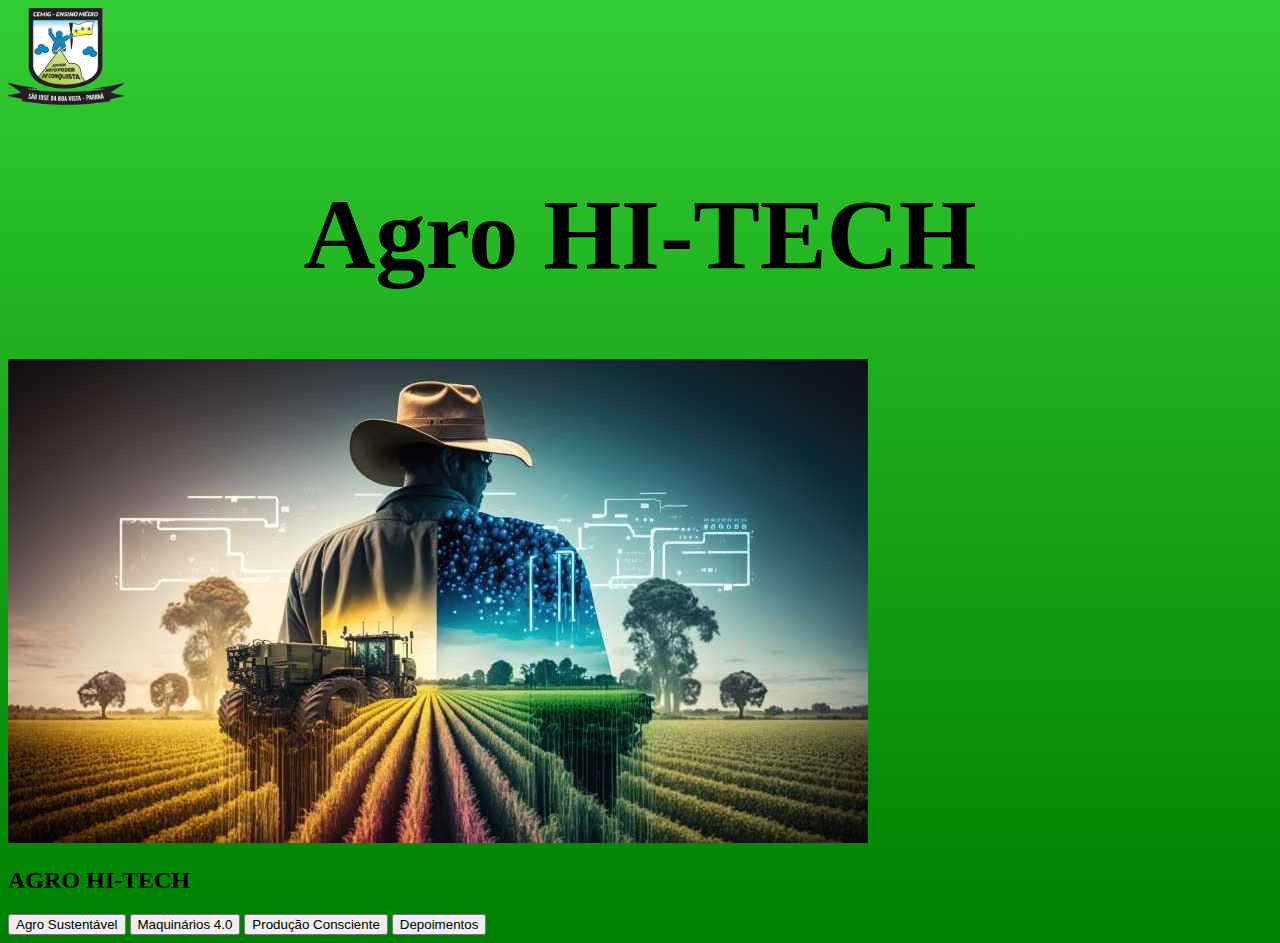
==== index.html @ 36728aed "gg" ====
<!DOCTYPE html>
<html lang="pt-br">
<head>
    <meta charset="UTF-8">
    <meta name="viewport" content="width=device-width, initial-scale=1.0">
    <title>AGRO HI-TECH</title>
    <link rel="stylesheet" href="style.css">
</head>
    <body>
        <head class="cabecalho">
            <img class="imagem-cabecalho" src="imagens/logo cemig.png" alt="Logo Cemig">
            <h1 class="titulo-cabecalho">Agro HI-TECH</h1>
        </head>
        <head class="imagem-abaixo">
            <img class="imagem-abaixo" src="imagens/hi-tech.jpeg" alt="imagem hi tech">
        </head>
        <section class="conteudo-principal">
            <h2 class="titulo-principal">AGRO HI-TECH<span></span></h2>
            <div class="conteudo">
                <div class="botoes">
                    <button class="botao ativo">Agro Sustentável</button>
                    <button class="botao">Maquinários 4.0</button>
                    <button class="botao">Produção Consciente</button>
                    <button class="botao">Depoimentos</button>
                </div>
                <div class="abas-textos">

    </section>
    
</body>
</html>
---- style.css ----
:root {
    --cor-de-fundo: #32CD32;
    --verde: #008000;
    --preta: #000;
    --branco: #fff;
    --azul: #6495ED;
}

body{
    background-image: linear-gradient(#32CD32, #008000);
}

.cabecalho{
    background-color: var(--cor-de-fundo);
    display: flex;
    align-items: center;
}

.imagem-cabecalho{
    width: 120px;
}

.titulo-cabecalho{
    font-family:'Times New Roman', Times, serif;
    font-size: 100px;
    text-align: center;
}
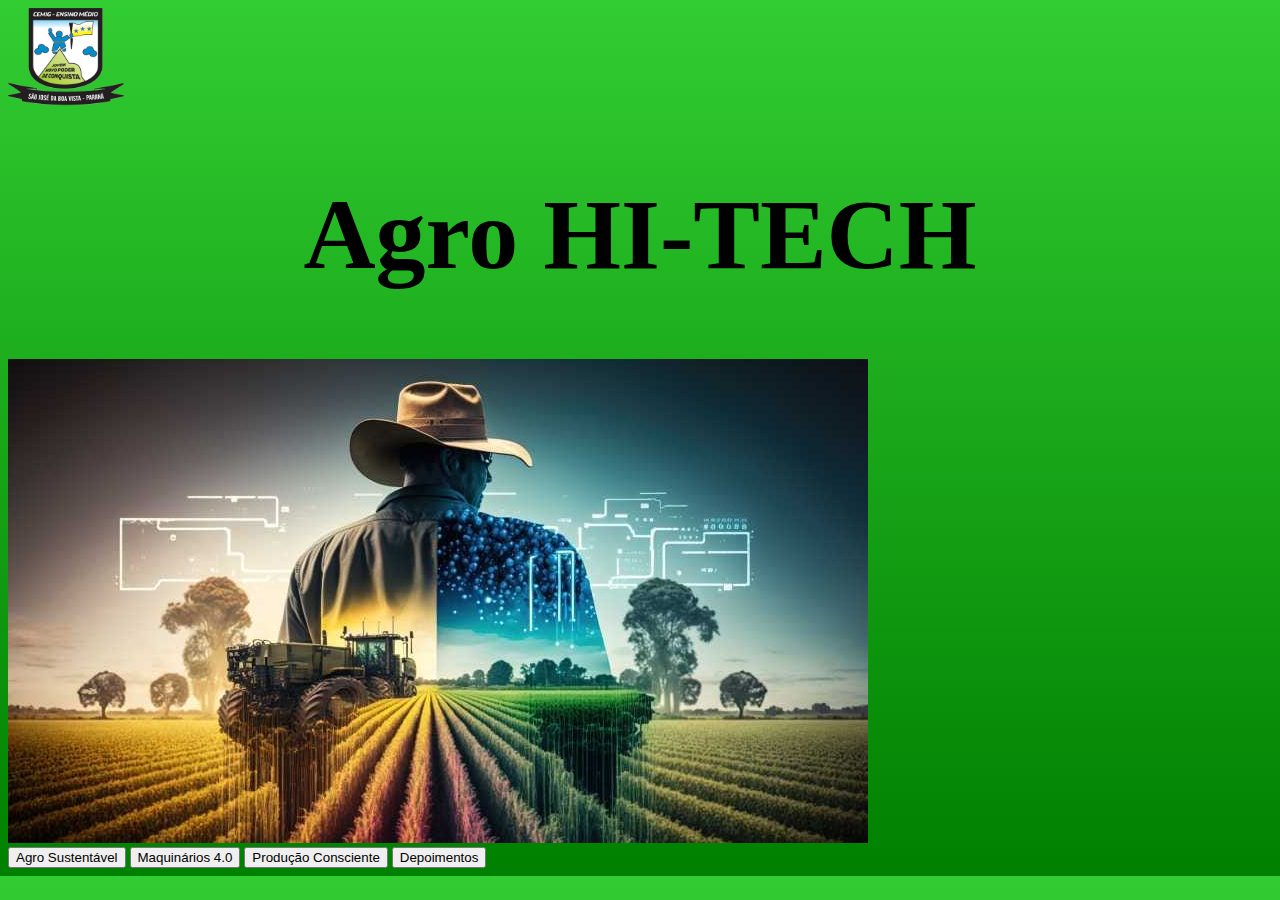
==== commit b0573485: "ghu" ====
--- a/index.html
+++ b/index.html
@@ -11,11 +11,10 @@
             <img class="imagem-cabecalho" src="imagens/logo cemig.png" alt="Logo Cemig">
             <h1 class="titulo-cabecalho">Agro HI-TECH</h1>
         </head>
-        <head class="imagem-abaixo">
+        <head class="imagem">
             <img class="imagem-abaixo" src="imagens/hi-tech.jpeg" alt="imagem hi tech">
         </head>
         <section class="conteudo-principal">
-            <h2 class="titulo-principal">AGRO HI-TECH<span></span></h2>
             <div class="conteudo">
                 <div class="botoes">
                     <button class="botao ativo">Agro Sustentável</button>
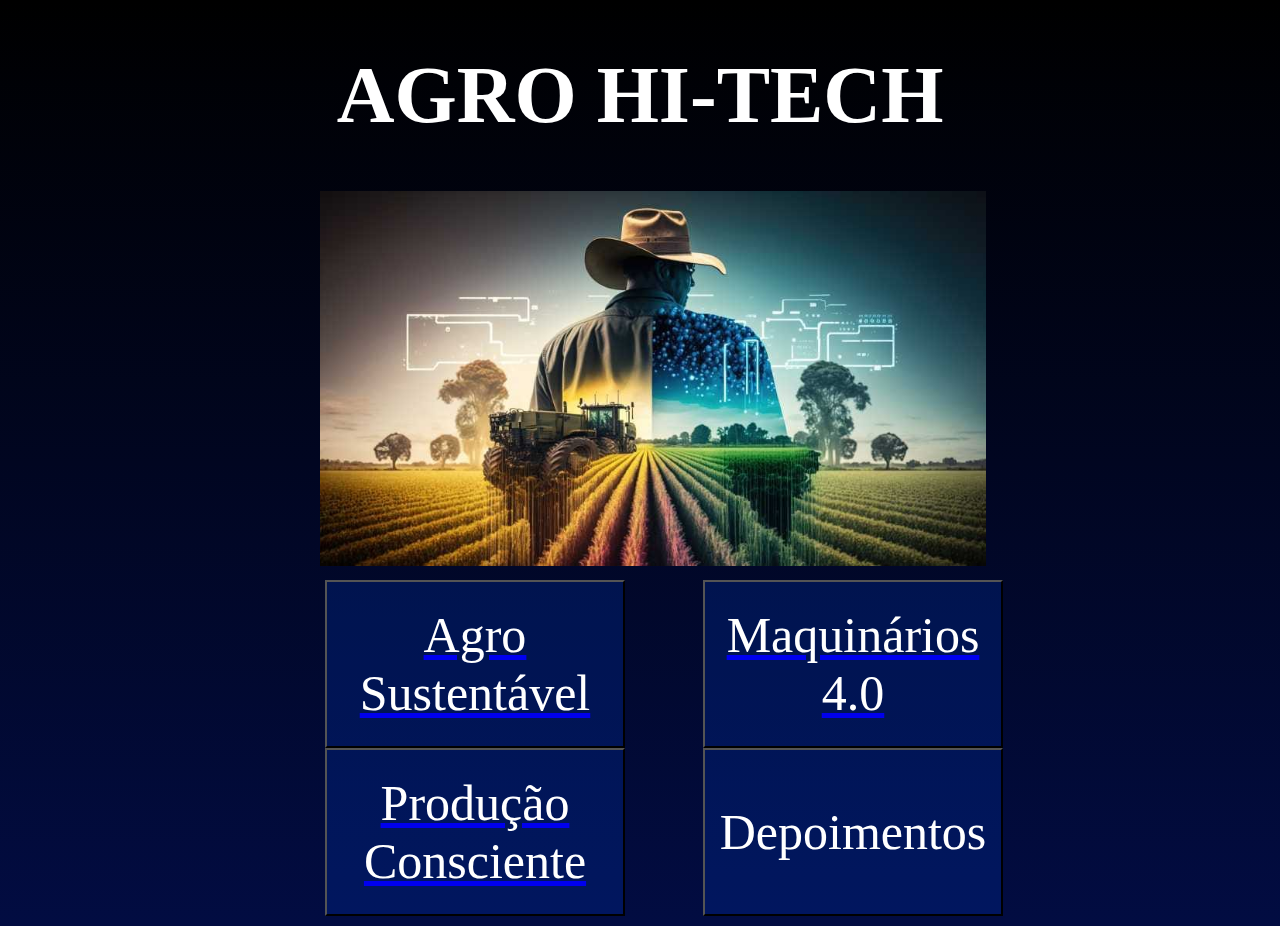
==== commit cf47067d: "Add files via upload" ====
--- a/index.html
+++ b/index.html
@@ -1,30 +1,38 @@
 <!DOCTYPE html>
 <html lang="pt-br">
+
 <head>
     <meta charset="UTF-8">
     <meta name="viewport" content="width=device-width, initial-scale=1.0">
     <title>AGRO HI-TECH</title>
     <link rel="stylesheet" href="style.css">
 </head>
-    <body>
-        <head class="cabecalho">
-            <img class="imagem-cabecalho" src="imagens/logo cemig.png" alt="Logo Cemig">
-            <h1 class="titulo-cabecalho">Agro HI-TECH</h1>
-        </head>
-        <head class="imagem">
-            <img class="imagem-abaixo" src="imagens/hi-tech.jpeg" alt="imagem hi tech">
-        </head>
-        <section class="conteudo-principal">
-            <div class="conteudo">
-                <div class="botoes">
-                    <button class="botao ativo">Agro Sustentável</button>
-                    <button class="botao">Maquinários 4.0</button>
-                    <button class="botao">Produção Consciente</button>
-                    <button class="botao">Depoimentos</button>
-                </div>
-                <div class="abas-textos">
 
+<body>
+    <header class="cabecalho">
+       <h1 class="titulo-cabecalho"> AGRO HI-TECH </h1>
+    </header>
+    <section class="conteudo-principal">
+        <div class="inicio">
+            <span></span>
+            <div class="imagem">
+                <img class="imagem-abaixo" src="imagens/hI TECH.jpg" alt="imagem hi tech">
+            </div>
+        </div>
+        <div class="botoes">
+            <span></span>
+            <a href="Agro Sustentável.html"><button class="botao ativo">Agro Sustentável</button></a>
+            <span></span>
+            <a href="maquinario 4.0.html"><button class="botao">Maquinários 4.0</button></a>
+            <span></span>
+            <span></span>
+            <a href="produçãoconciente.html"><button class="botao">Produção Consciente</button></a>
+            <span></span>
+            <button class="botao">Depoimentos</button>
+            <span></span>
+        </div>
     </section>
-    
+
 </body>
+
 </html>--- a/style.css
+++ b/style.css
@@ -1,27 +1,60 @@
 :root {
-    --cor-de-fundo: #32CD32;
+    --cor-de-fundo: #020c42;
     --verde: #008000;
     --preta: #000;
     --branco: #fff;
-    --azul: #6495ED;
+    --azul: hsl(219, 79%, 66%);
+    --botao: #002b9956;
+}
+
+*{
+    margin: 0;
+    padding: 0;
 }
 
 body{
-    background-image: linear-gradient(#32CD32, #008000);
+    background-image: linear-gradient(#000, #020c42);
 }
 
 .cabecalho{
-    background-color: var(--cor-de-fundo);
+    background-color:#03001300;
+    color:var(--branco);
     display: flex;
+    justify-content: space-evenly;
     align-items: center;
-}
-
-.imagem-cabecalho{
-    width: 120px;
+    padding: 50px;
 }
 
 .titulo-cabecalho{
     font-family:'Times New Roman', Times, serif;
-    font-size: 100px;
-    text-align: center;
+    font-size: 80px;
+    text-align: center;
 }
+
+.inicio{
+    display:grid;
+    grid-template-columns: 25% 40% 25%;
+}
+
+.imagem-abaixo{
+    width: 130%;
+    padding-left: 24px 0;
+}
+
+.botoes{
+    display: grid;
+    grid-template-columns:25% 20% 10% 20% 25%;
+    padding: 10px;
+}
+.botao{
+    display: flex;
+    justify-content: center;
+    align-items: center;
+    width: 300px;
+    border: 50px 50px 50px 50px;
+    font-size: 50px;
+    background-color: var(--botao);
+    color: var(--branco);
+    padding: 24px 24px;
+    font-family:'Times New Roman', Times, serif
+}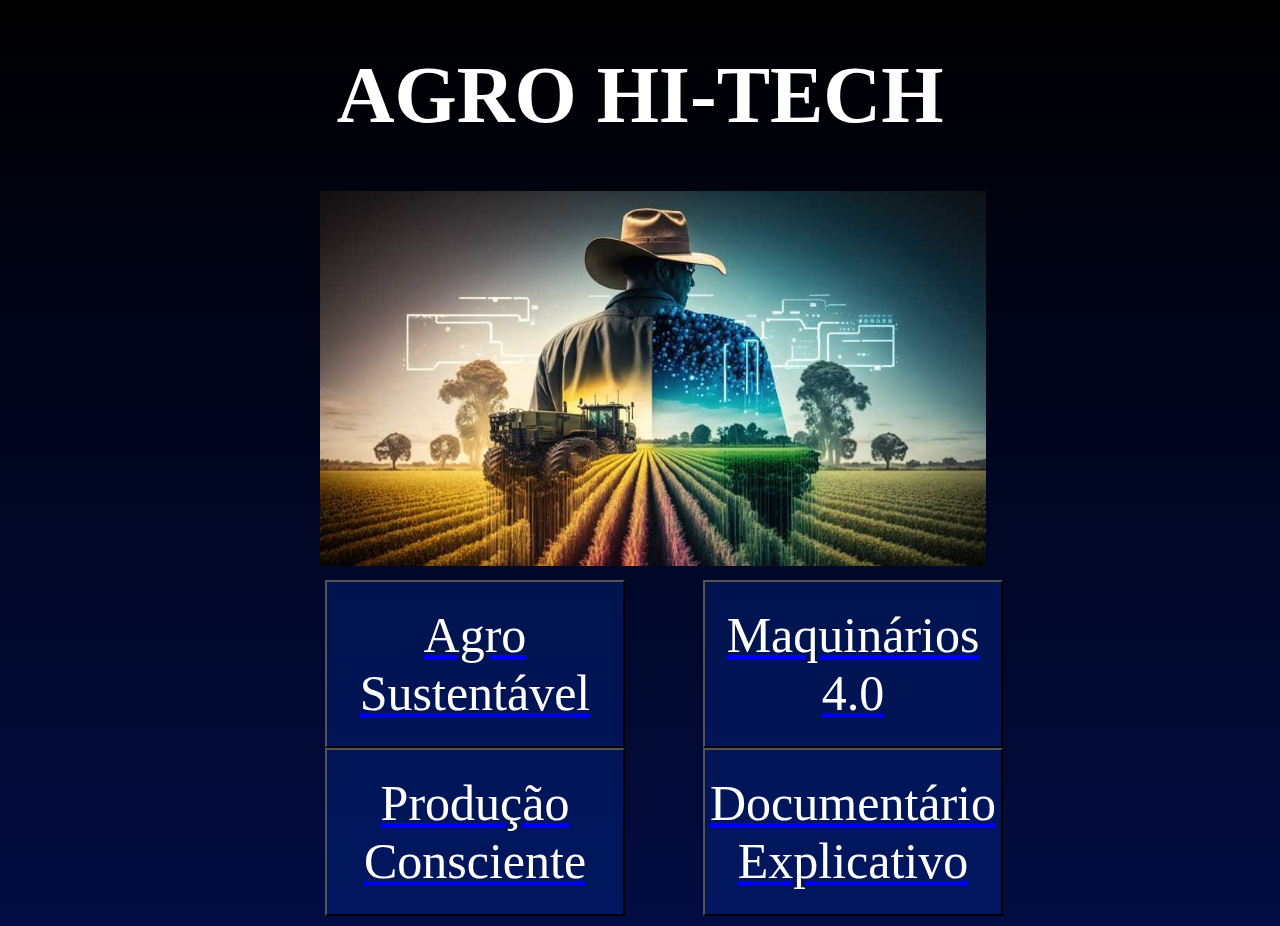
==== commit eca566f4: "..." ====
--- a/index.html
+++ b/index.html
@@ -28,7 +28,7 @@
             <span></span>
             <a href="produçãoconciente.html"><button class="botao">Produção Consciente</button></a>
             <span></span>
-            <button class="botao">Depoimentos</button>
+            <a href="depoimentos.html"><button class="botao">Documentário Explicativo</button></a>
             <span></span>
         </div>
     </section>
